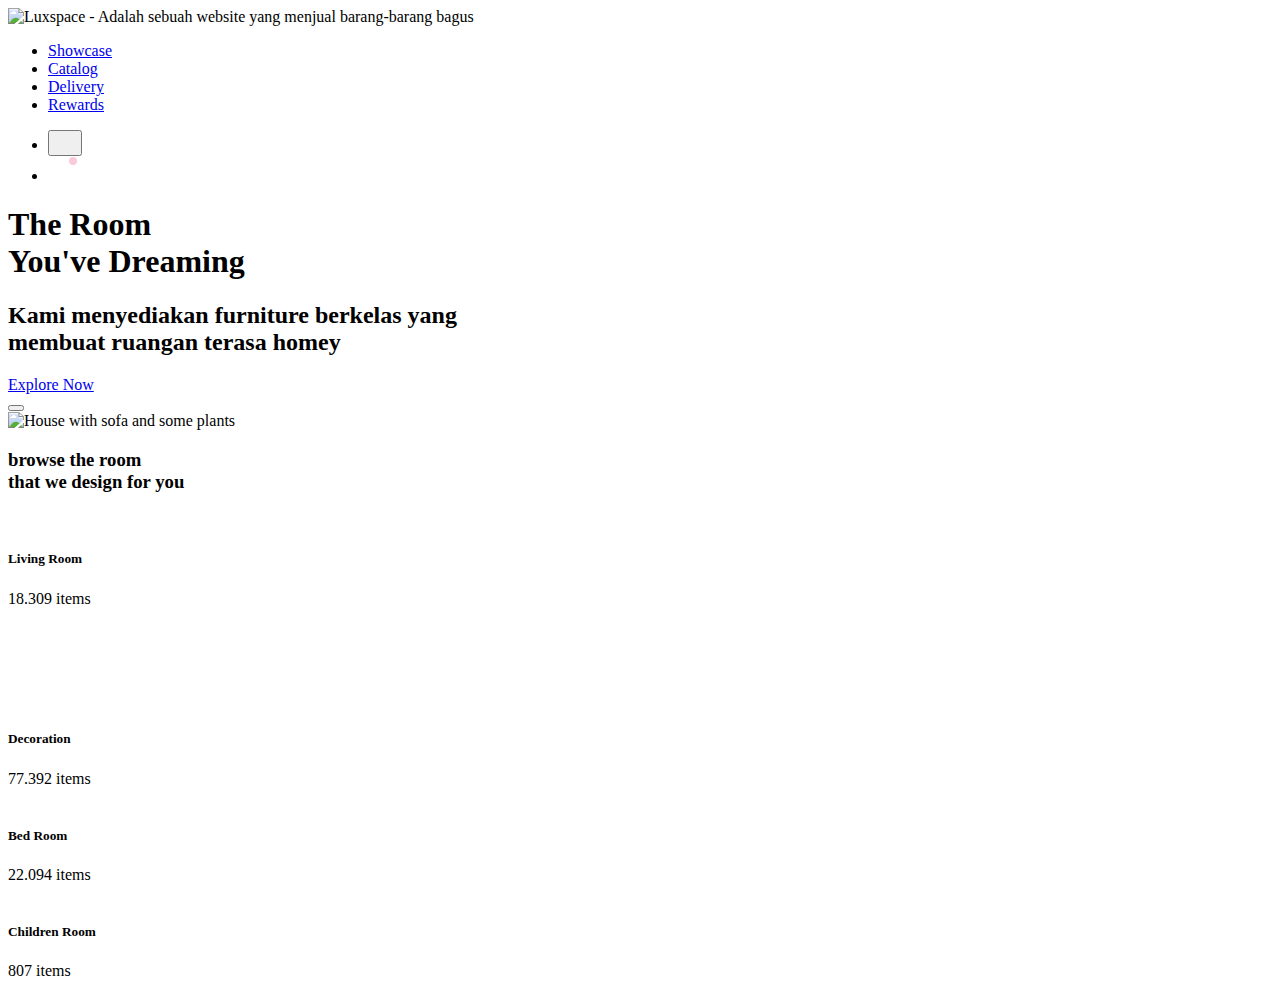
==== src/templates/index.html @ 5a35e0e6 "add : section browse the room" ====
<!DOCTYPE html>
<html class="no-js" lang="">

<head>
  <meta charset="utf-8" />
  <title>Your Very Handsome Website</title>
  <meta name="description" content="Menjual Furniture" />
  <meta name="viewport" content="width=device-width, initial-scale=1" />

  <meta property="og:title" content="Luxspace - Saingan IKEA" />
  <meta property="og:description" content="Menjual Furniture" />
  <meta property="og:url" content="https://luxspace.com" />
  <meta property="og:image" content="https://luxspace.com/images/content/preview-homepage.jpg" />

  <link rel="manifest" href="site.webmanifest" />
  <link rel="apple-touch-icon" href="images/favicon.ico" />
  <!-- Place favicon.ico in the root directory -->

  <link rel="stylesheet" href="./css/main.css" />
  <link rel="icon" href="images/favicon.ico" />

  <meta name="theme-color" content="#000" />
</head>

<body>
  <!-- Add your site or application content here -->
  <!-- Start: Header -->
  <header class="absolute w-full z-50 px-4">
    <div class="container mx-auto py-10">
      <div class="flex flex-stretch items-center">
        <div class="w-56 flex items-center">
          <img src="images/design/logo.svg" alt="Luxspace - Adalah sebuah website yang menjual barang-barang bagus">
        </div>
        <div class="w-full"></div>
        <!-- Start: menu hamburger wrapper -->
        <div class="w-auto">
          <ul id="menu"
            class="fixed bg-white inset-0 flex flex-col invisible items-center justify-center opacity-0 md:visible md:flex-row md:bg-transparent md:relative md:opacity-100">
            <li class="mx-3 py-6 md:py-0">
              <a href="#" class="text-black hover:text-white hover:underline">Showcase</a>
            </li>
            <li class="mx-3 py-6 md:py-0">
              <a href="#" class="text-black hover:text-white hover:underline">Catalog</a>
            </li>
            <li class="mx-3 py-6 md:py-0">
              <a href="#" class="text-black hover:text-white hover:underline">Delivery</a>
            </li>
            <li class="mx-3 py-6 md:py-0">
              <a href="#" class="text-black hover:text-white hover:underline">Rewards</a>
            </li>
          </ul>
        </div>
        <!-- End: menu hamburger wrapper -->

        <div class="w-auto">
          <ul class="flex items-center">
            <li class="ml-6 block md:hidden">
              <button id="menu-toggler"
                class="relative flex z-50 items-center justify-center w-8 h-8 text-black focus:outline-none">
                <svg class="fill-current" width="18" height="17" viewBox="0 0 18 17" fill="none"
                  xmlns="http://www.w3.org/2000/svg">
                  <path
                    d="M15.9773 0.461304H1.04219C0.466585 0.461304 0 0.790267 0 1.19609C0 1.60192 0.466668 1.93088 1.04219 1.93088H15.9773C16.5529 1.93088 17.0195 1.60192 17.0195 1.19609C17.0195 0.790208 16.5529 0.461304 15.9773 0.461304Z" />
                  <path
                    d="M15.9773 7.68802H1.04219C0.466585 7.68802 0 8.01698 0 8.42281C0 8.82864 0.466668 9.1576 1.04219 9.1576H15.9773C16.5529 9.1576 17.0195 8.82864 17.0195 8.42281C17.0195 8.01692 16.5529 7.68802 15.9773 7.68802Z" />
                  <path
                    d="M15.9773 14.9147H1.04219C0.466585 14.9147 0 15.2437 0 15.6495C0 16.0553 0.466668 16.3843 1.04219 16.3843H15.9773C16.5529 16.3843 17.0195 16.0553 17.0195 15.6495C17.0195 15.2436 16.5529 14.9147 15.9773 14.9147Z" />
                </svg>
              </button>
            </li>
            <li class="ml-6">
              <a href="cart.html" class="flex-items-center-justify-center w-8 h-8 text-black hover:text-white">
                <svg class="fill-current" width="29" height="25" viewBox="0 0 29 25" fill="none"
                  xmlns="http://www.w3.org/2000/svg">
                  <path
                    d="M10.8754 19.9824C9.61762 19.9824 8.59436 21.023 8.59436 22.3021C8.59436 23.5812 9.61762 24.6218 10.8754 24.6218C12.1331 24.6218 13.1564 23.5812 13.1564 22.3021C13.1563 21.023 12.1331 19.9824 10.8754 19.9824ZM10.8754 23.3265C10.3199 23.3265 9.86796 22.8669 9.86796 22.302C9.86796 21.7371 10.3199 21.2775 10.8754 21.2775C11.4308 21.2775 11.8828 21.7371 11.8828 22.302C11.8828 22.867 11.4308 23.3265 10.8754 23.3265Z" />
                  <path
                    d="M18.8764 19.9824C17.6186 19.9824 16.5953 21.023 16.5953 22.3021C16.5953 23.5812 17.6186 24.6218 18.8764 24.6218C20.1342 24.6218 21.1575 23.5812 21.1575 22.3021C21.1574 21.023 20.1341 19.9824 18.8764 19.9824ZM18.8764 23.3265C18.3209 23.3265 17.869 22.8669 17.869 22.302C17.869 21.7371 18.3209 21.2775 18.8764 21.2775C19.4319 21.2775 19.8838 21.7371 19.8838 22.302C19.8838 22.867 19.4319 23.3265 18.8764 23.3265Z" />
                  <path
                    d="M19.438 7.76947H10.3122C9.96051 7.76947 9.67542 8.0594 9.67542 8.41707C9.67542 8.77474 9.96056 9.06467 10.3122 9.06467H19.438C19.7897 9.06467 20.0748 8.77474 20.0748 8.41707C20.0748 8.05935 19.7897 7.76947 19.438 7.76947Z" />
                  <path
                    d="M18.9414 11.1324H10.8089C10.4572 11.1324 10.1721 11.4223 10.1721 11.78C10.1721 12.1377 10.4572 12.4276 10.8089 12.4276H18.9413C19.293 12.4276 19.5781 12.1377 19.5781 11.78C19.5781 11.4224 19.293 11.1324 18.9414 11.1324Z" />
                  <path
                    d="M25.6499 4.88404C25.407 4.58092 25.0472 4.40711 24.6626 4.40711H4.82655L4.42595 2.42947C4.34232 2.01694 4.06563 1.67055 3.68565 1.50276L0.890528 0.268963C0.567841 0.126419 0.192825 0.276999 0.0528584 0.60505C-0.0872597 0.933204 0.0608116 1.31463 0.383347 1.45696L3.17852 2.69081L6.2598 17.9014C6.38117 18.5004 6.90578 18.9352 7.50723 18.9352H22.7635C23.1152 18.9352 23.4003 18.6452 23.4003 18.2876C23.4003 17.9299 23.1152 17.64 22.7635 17.64H7.50728L7.13247 15.7897H22.8814C23.4828 15.7897 24.0075 15.3549 24.1288 14.7559L25.9101 5.96349C25.9876 5.58063 25.8928 5.1871 25.6499 4.88404ZM22.8814 14.4946H6.87012L5.08895 5.70226L24.6626 5.70231L22.8814 14.4946Z" />
                  <circle cx="25" cy="4.89023" r="4" fill="#F9CADA" class="cart-filled" />
                </svg>

              </a>
            </li>
          </ul>
        </div>
      </div>
    </div>
  </header>
  <!-- End: Header -->

  <!-- Start: Section Hero -->
  <section class="flex items-center hero">
    <!-- Start: Section Hero | Left Side -->
    <div
      class="w-full absolute z-20 inset-0 md:relative md:w-1/2 text-center flex flex-col justify-center hero-caption">
      <h1 class="text-3xl md:text-5xl leading-tight font-semibold">
        The Room <br class="" /> You've Dreaming
      </h1>
      <h2 class="px-8 text-base md:px-0 md:text-lg my-6 tracking-wide">
        Kami menyediakan furniture berkelas yang <br class="hidden lg:block" /> membuat ruangan terasa homey
      </h2>
      <div>
        <a href="#browse-the-room"
          class="bg-pink-400 text-black hover:bg-black hover:text-pink-400 rounded-full px-8 py-3 mt-4 inline-block flex-none transition duration-200">
          Explore Now
        </a>
      </div>
    </div>
    <!-- End: Section Hero | Left Side -->
    <!-- Start: Section Hero | Right Side -->
    <div class="w-full inset-0 md:relative md:w-1/2">
      <div class="relative hero-image">
        <div class="overlay inset-0 bg-black opacity-30 z-10">

        </div>
        <div class="overlay right-0 bottom-0 md:inset-0">
          <button class="video hero-cta focus:outline-none z-30 modal-trigger" data-content='<div class="w-screen pb-56 md:w-88 relative z-50">
              <div class="absolute w-full h-full">
                <iframe width="100%" height="100%" src="https://www.youtube.com/embed/UudV1VdFtuQ"
                  title="YouTube video player" frameborder="0"
                  allow="accelerometer; autoplay; clipboard-write; encrypted-media; gyroscope; picture-in-picture"
                  allowfullscreen></iframe>
              </div>
            </div>'>
          </button>
        </div>
        <img class="absolute inset-0 md:relative w-full h-full object-cover object-center"
          src="images/content/image-hero.jpg" alt="House with sofa and some plants">
      </div>
    </div>
    <!-- End: Section Hero | Right Side -->
  </section>
  <!-- End: Section Hero -->

  <!-- Start: Browse The Room -->
  <section class="flex bg-gray-100 py-16 px-4" id="browse-the-room">
    <div class="container mx-auto">
      <div class="flex flex-start mb-4">
        <h3 class="text-2xl capitalize font-semibold">
          browse the room <br class="" />that we design for you
        </h3>
      </div>
      <div class="grid grid-rows-2 grid-cols-9 gap-4">
        <!-- Start: item browse the room 1 -->
        <div class="relative col-span-9 row-span-1 md:col-span-4 card" style="height: 180px;">
          <div class="card-shadow rounded-xl">
            <img src="./images/content/image-catalog-1.jpg" alt=""
              class="w-full h-full object-cover overlay overflow-hidden rounded-xl">
          </div>
          <div class="overlay left-0 top-0 bottom-0 flex justify-center flex-col pl-48 md:pl-72">
            <h5 class="text-lg font-semibold">Living Room</h5>
            <span class="">18.309 items</span>
          </div>
          <a href="details.html" class="stretched-link">
            <!-- fake children -->
          </a>
        </div>
        <!-- End: item browse the room 1 -->

        <!-- Start: item browse the room 2 -->
        <div class="relative col-span-9 row-span-1 md:col-span-2 md:row-span-2 card">
          <div class="card-shadow rounded-xl">
            <img src="./images/content/image-catalog-4.jpg" alt=""
              class="w-full h-full object-cover overlay overflow-hidden rounded-xl">
          </div>
          <div
            class="overlay inset-0 md:bottom-auto flex justify-center md:items-center flex-col pl-48 md:pl-0 pt-0 md:pt-12">
            <h5 class="text-lg font-semibold">Decoration</h5>
            <span class="">77.392 items</span>
          </div>
          <a href="details.html" class="stretched-link">
            <!-- fake children -->
          </a>
        </div>
        <!-- End: item browse the room 2 -->

        <!-- Start: item browse the room 3 -->
        <div class="relative col-span-9 row-span-1 md:col-span-3 md:row-span-2 card">
          <div class="card-shadow rounded-xl">
            <img src="./images/content/image-catalog-3.jpg" alt=""
              class="w-full h-full object-cover overlay overflow-hidden rounded-xl">
          </div>
          <div
            class="overlay inset-0 md:bottom-auto flex justify-center md:items-center flex-col pl-48 md:pl-0 pt-0 md:pt-12">
            <h5 class="text-lg font-semibold">Bed Room</h5>
            <span class="">22.094 items</span>
          </div>
          <a href="details.html" class="stretched-link">
            <!-- fake children -->
          </a>
        </div>
        <!-- End: item browse the room 3 -->

        <!-- Start: item browse the room 4 -->
        <div class="relative col-span-9 row-span-1 md:col-span-4 card">
          <div class="card-shadow rounded-xl">
            <img src="./images/content/image-catalog-2.jpg" alt=""
              class="w-full h-full object-cover overlay overflow-hidden rounded-xl">
          </div>
          <div class="overlay left-0 top-0 bottom-0 flex justify-center flex-col pl-48 md:pl-72">
            <h5 class="text-lg font-semibold">Children Room</h5>
            <span class="">807 items</span>
          </div>
          <a href="details.html" class="stretched-link">
            <!-- fake children -->
          </a>
        </div>
        <!-- End: item browse the room 4 -->
      </div>
    </div>
  </section>
  <!-- End: Browse The Room -->

  <!-- Google Analytics: change UA-XXXXX-Y to be your site's ID. -->
  <script>
    window.ga = function () {
      ga.q.push(arguments);
    };
    ga.q = [];
    ga.l = +new Date();
    ga("create", "UA-XXXXX-Y", "auto");
    ga("set", "anonymizeIp", true);
    ga("set", "transport", "beacon");
    ga("send", "pageview");
  </script>
  <script src="https://www.google-analytics.com/analytics.js" async></script>
</body>

</html>
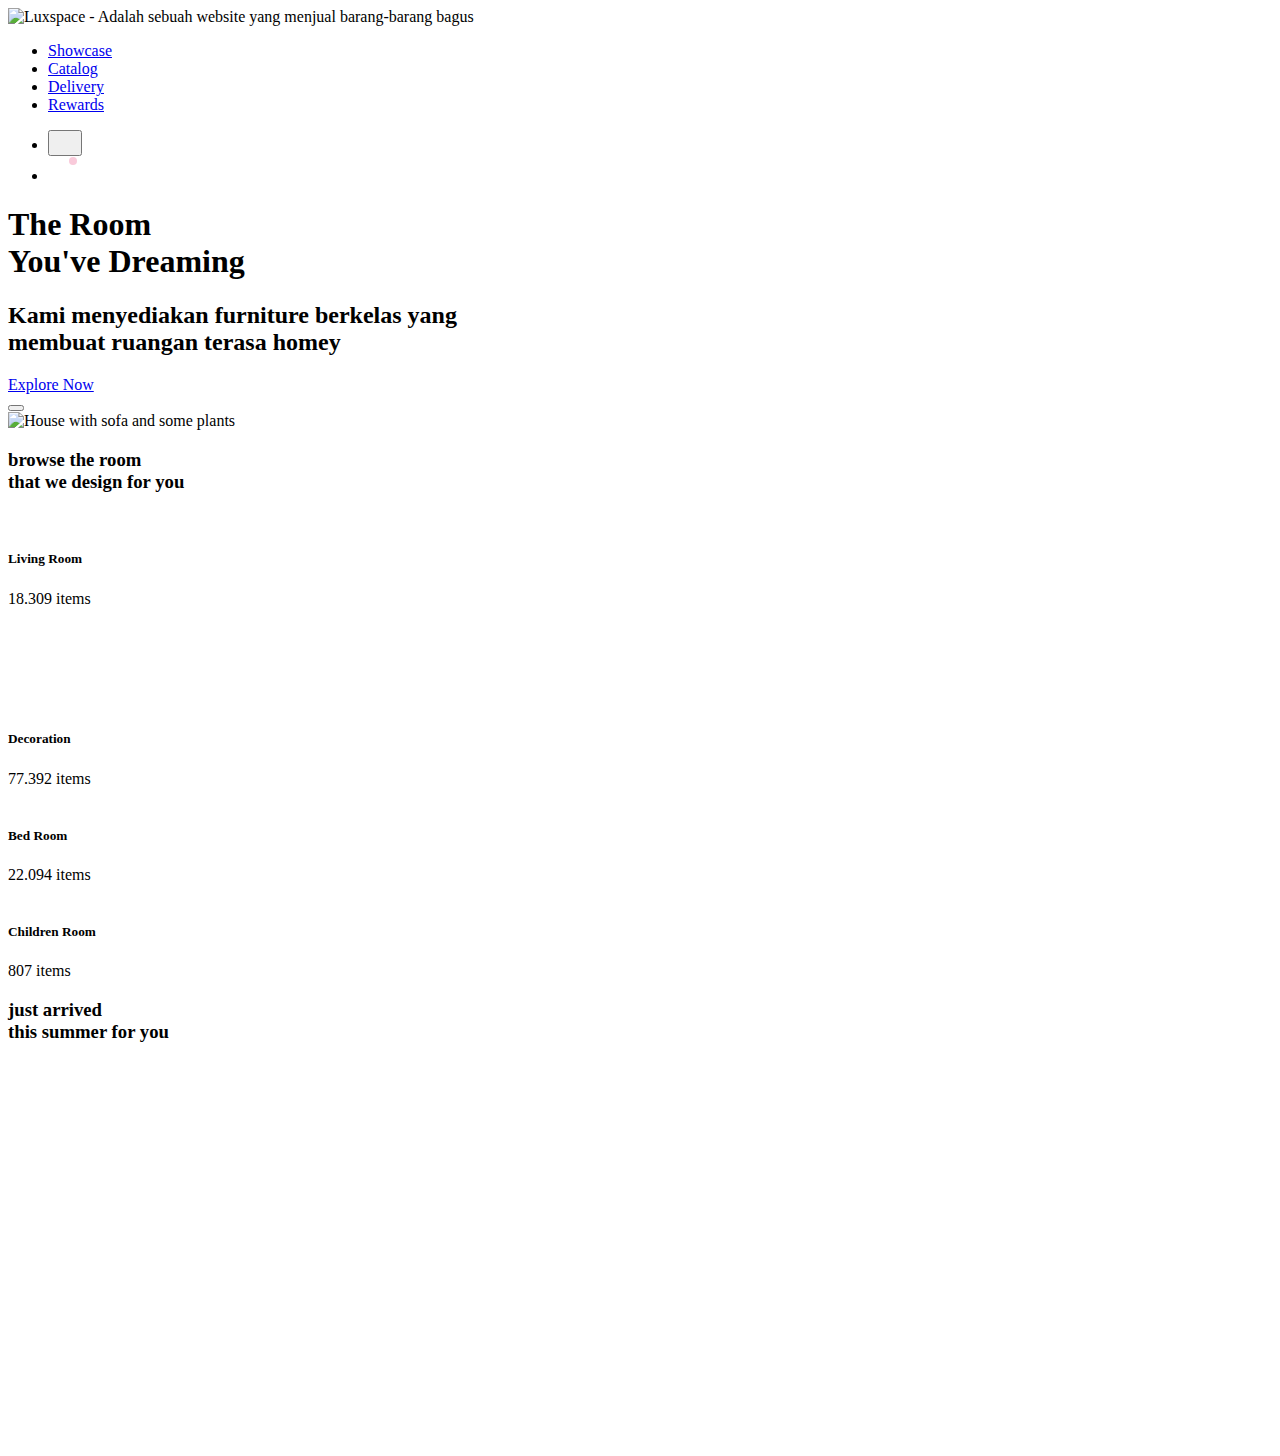
==== commit 87627ac3: "add : init just arrived section" ====
--- a/src/templates/index.html
+++ b/src/templates/index.html
@@ -217,6 +217,30 @@
   </section>
   <!-- End: Browse The Room -->
 
+  <!-- Start: Just Arrived -->
+  <section class="flex flex-col py-16">
+    <div class="container mx-auto mb-4">
+      <div class="flex justify-center text-center mb-4">
+        <h3 class="text-2xl capitalize font-semibold">
+          just arrived <br />
+          this summer for you
+        </h3>
+      </div>
+    </div>
+    <div class="overvlow-x-hidden px-4" id="carousel">
+      <div class="container mx-auto"></div>
+      <div class="flex -mx-4 flex-row relative">
+        <div class="px-4 relative card">
+          <div class="rounded-xl overflow-hidden card-shadow" style="width: 297px; height: 386px">
+            <img src="" alt="">
+          </div>
+        </div>
+      </div>
+    </div>
+  </section>
+  <!-- End: Just Arrived -->
+  <div class="min-h-screen"></div>
+
   <!-- Google Analytics: change UA-XXXXX-Y to be your site's ID. -->
   <script>
     window.ga = function () {
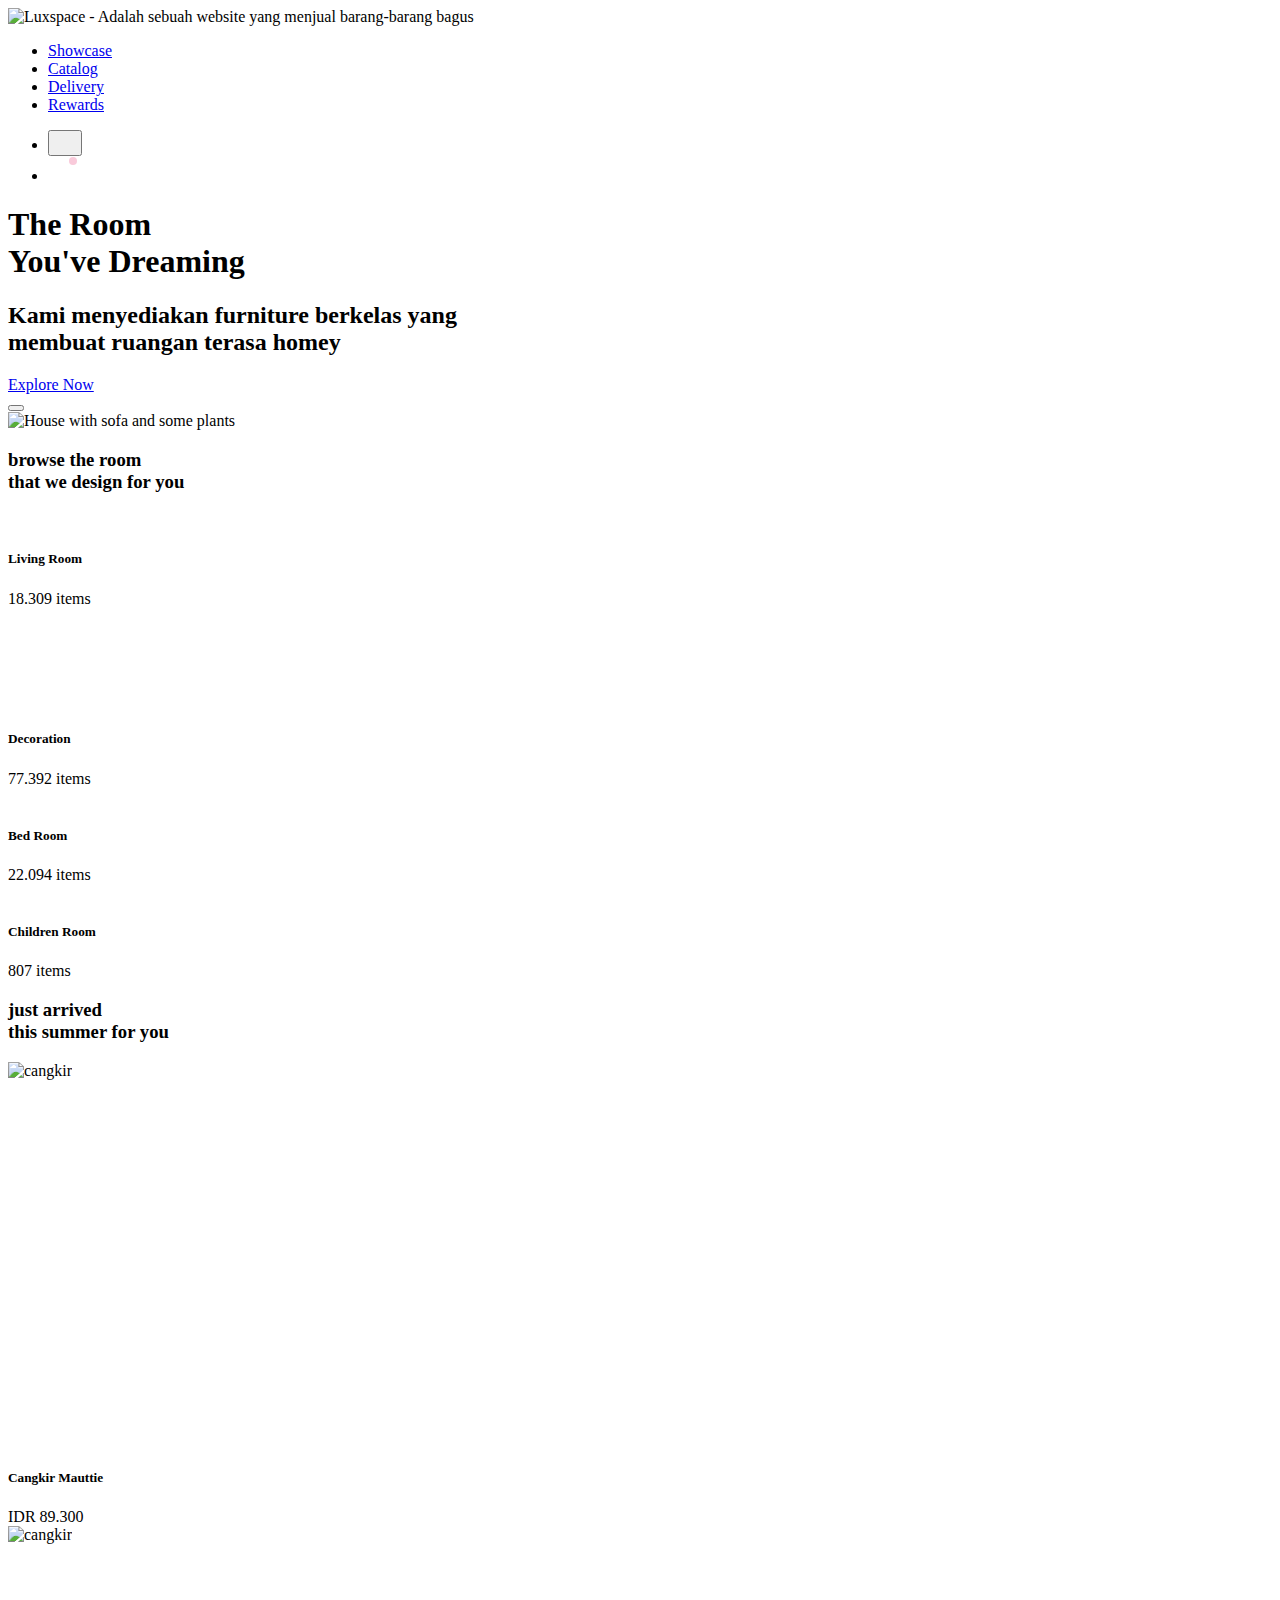
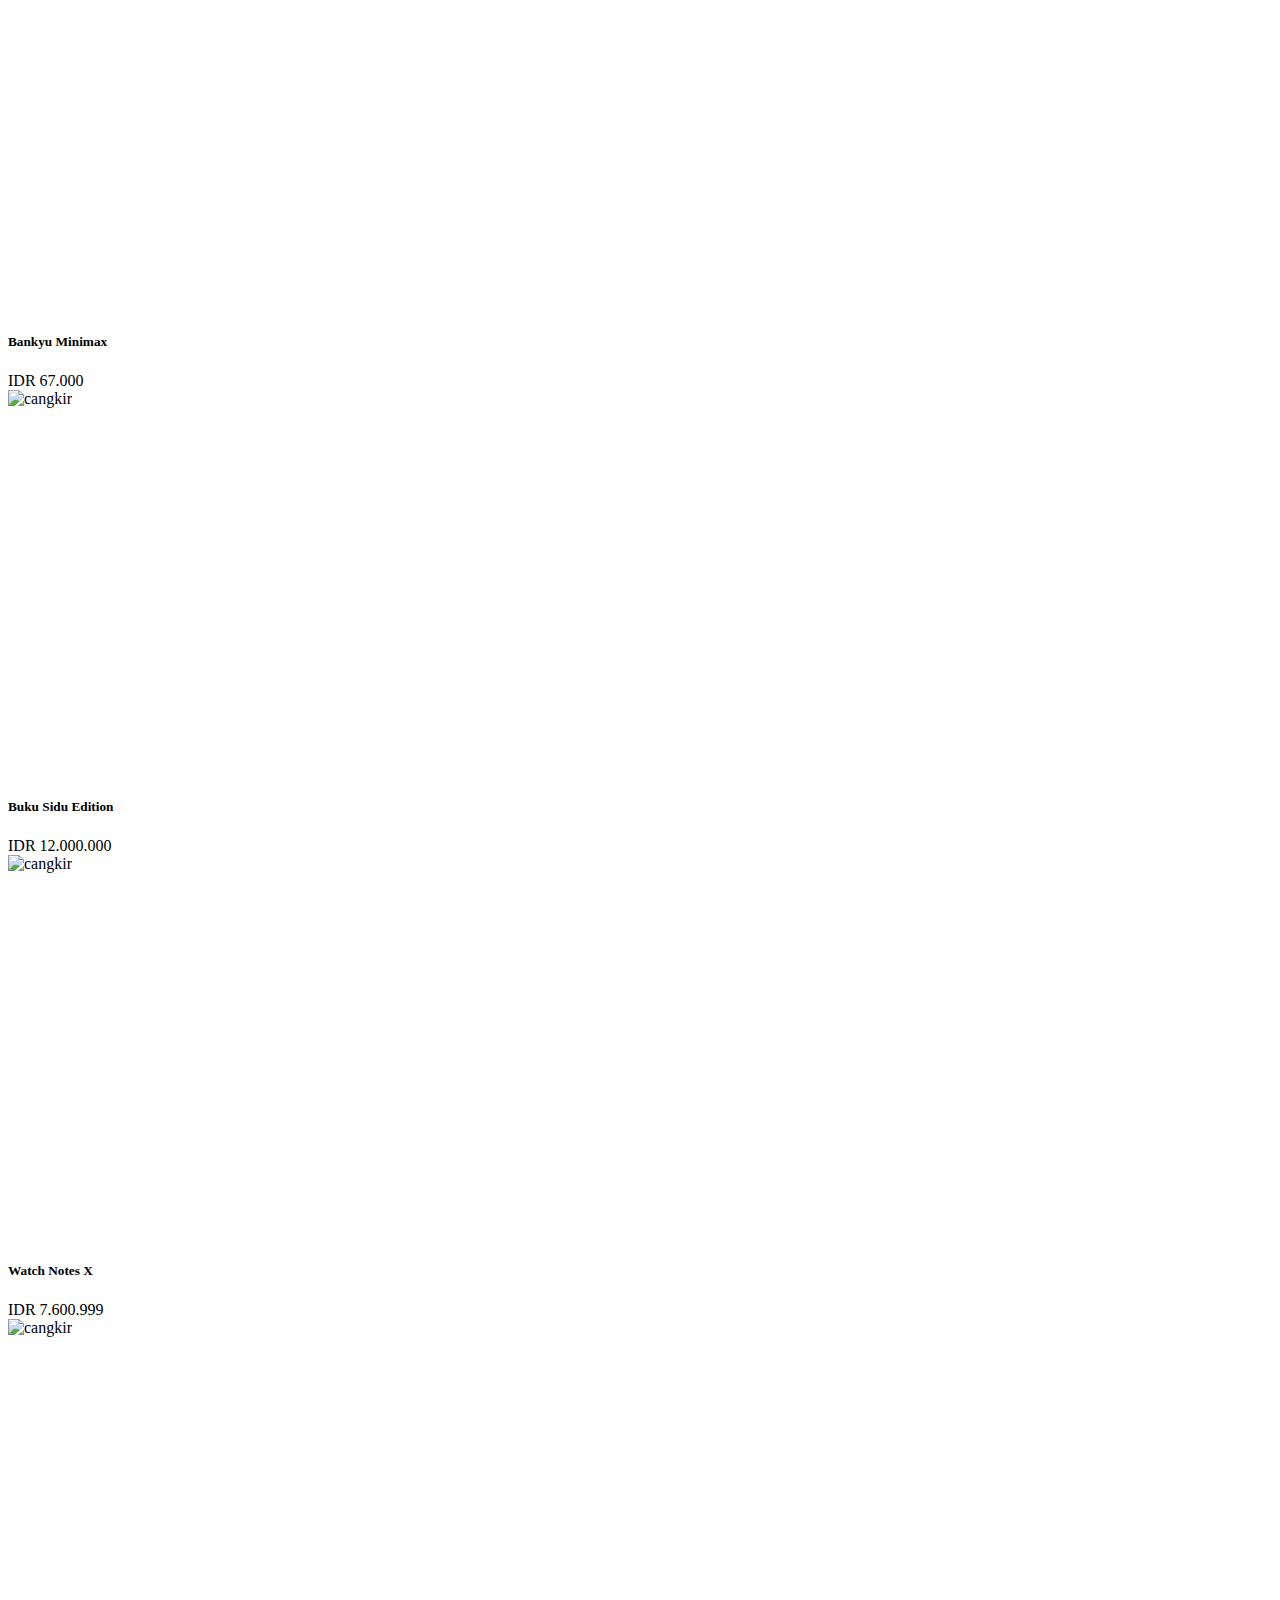
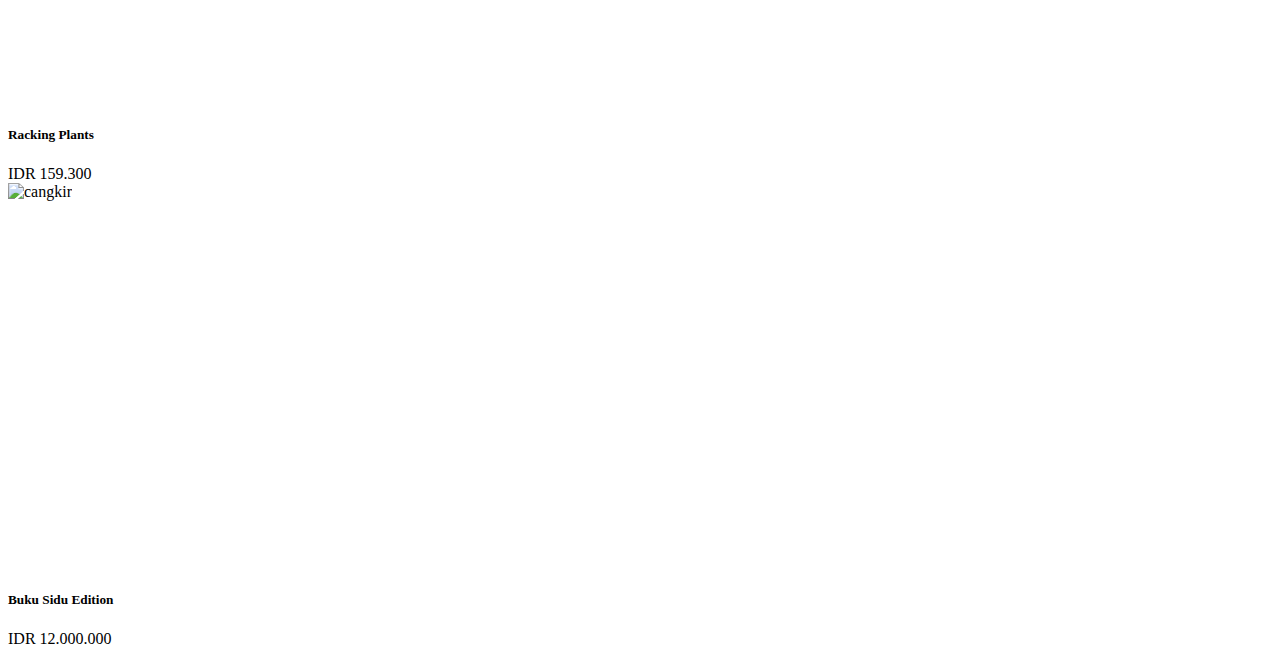
==== commit 889d0003: "add : just arrived section" ====
--- a/src/templates/index.html
+++ b/src/templates/index.html
@@ -227,14 +227,87 @@
         </h3>
       </div>
     </div>
-    <div class="overvlow-x-hidden px-4" id="carousel">
+    <div class="overflow-x-hidden px-4" id="carousel">
       <div class="container mx-auto"></div>
       <div class="flex -mx-4 flex-row relative">
-        <div class="px-4 relative card">
-          <div class="rounded-xl overflow-hidden card-shadow" style="width: 297px; height: 386px">
-            <img src="" alt="">
-          </div>
-        </div>
+        <!-- Start: item carousel 1 -->
+        <div class="px-4 relative card">
+          <div class="rounded-xl overflow-hidden card-shadow" style="width: 297px; height: 386px">
+            <img src="./images/content/img-carousel-1.jpg" alt="cangkir"
+              class="w-full h-full object-cover object-center">
+          </div>
+          <h5 class="text-lg font-semibold mt-4">Cangkir Mauttie</h5>
+          <span class="">IDR 89.300</span>
+          <a href="details.html" class="stretched-link">
+            <!-- fake children -->
+          </a>
+        </div>
+        <!-- End: item carousel 1 -->
+        <!-- Start: item carousel 2 -->
+        <div class="px-4 relative card">
+          <div class="rounded-xl overflow-hidden card-shadow" style="width: 297px; height: 386px">
+            <img src="./images/content/img-carousel-2.jpg" alt="cangkir"
+              class="w-full h-full object-cover object-center">
+          </div>
+          <h5 class="text-lg font-semibold mt-4">Bankyu Minimax</h5>
+          <span class="">IDR 67.000</span>
+          <a href="details.html" class="stretched-link">
+            <!-- fake children -->
+          </a>
+        </div>
+        <!-- End: item carousel 2 -->
+        <!-- Start: item carousel 3 -->
+        <div class="px-4 relative card">
+          <div class="rounded-xl overflow-hidden card-shadow" style="width: 297px; height: 386px">
+            <img src="./images/content/img-carousel-3.jpg" alt="cangkir"
+              class="w-full h-full object-cover object-center">
+          </div>
+          <h5 class="text-lg font-semibold mt-4">Buku Sidu Edition</h5>
+          <span class="">IDR 12.000.000</span>
+          <a href="details.html" class="stretched-link">
+            <!-- fake children -->
+          </a>
+        </div>
+        <!-- End: item carousel 3 -->
+        <!-- Start: item carousel 4 -->
+        <div class="px-4 relative card">
+          <div class="rounded-xl overflow-hidden card-shadow" style="width: 297px; height: 386px">
+            <img src="./images/content/img-carousel-4.jpg" alt="cangkir"
+              class="w-full h-full object-cover object-center">
+          </div>
+          <h5 class="text-lg font-semibold mt-4">Watch Notes X</h5>
+          <span class="">IDR 7.600.999</span>
+          <a href="details.html" class="stretched-link">
+            <!-- fake children -->
+          </a>
+        </div>
+        <!-- End: item carousel 4 -->
+        <!-- Start: item carousel 5 -->
+        <div class="px-4 relative card">
+          <div class="rounded-xl overflow-hidden card-shadow" style="width: 297px; height: 386px">
+            <img src="./images/content/img-carousel-5.jpg" alt="cangkir"
+              class="w-full h-full object-cover object-center">
+          </div>
+          <h5 class="text-lg font-semibold mt-4">Racking Plants</h5>
+          <span class="">IDR 159.300</span>
+          <a href="details.html" class="stretched-link">
+            <!-- fake children -->
+          </a>
+        </div>
+        <!-- End: item carousel 5 -->
+        <!-- Start: item carousel 3 -->
+        <div class="px-4 relative card">
+          <div class="rounded-xl overflow-hidden card-shadow" style="width: 297px; height: 386px">
+            <img src="./images/content/img-carousel-3.jpg" alt="cangkir"
+              class="w-full h-full object-cover object-center">
+          </div>
+          <h5 class="text-lg font-semibold mt-4">Buku Sidu Edition</h5>
+          <span class="">IDR 12.000.000</span>
+          <a href="details.html" class="stretched-link">
+            <!-- fake children -->
+          </a>
+        </div>
+        <!-- End: item carousel 3 -->
       </div>
     </div>
   </section>
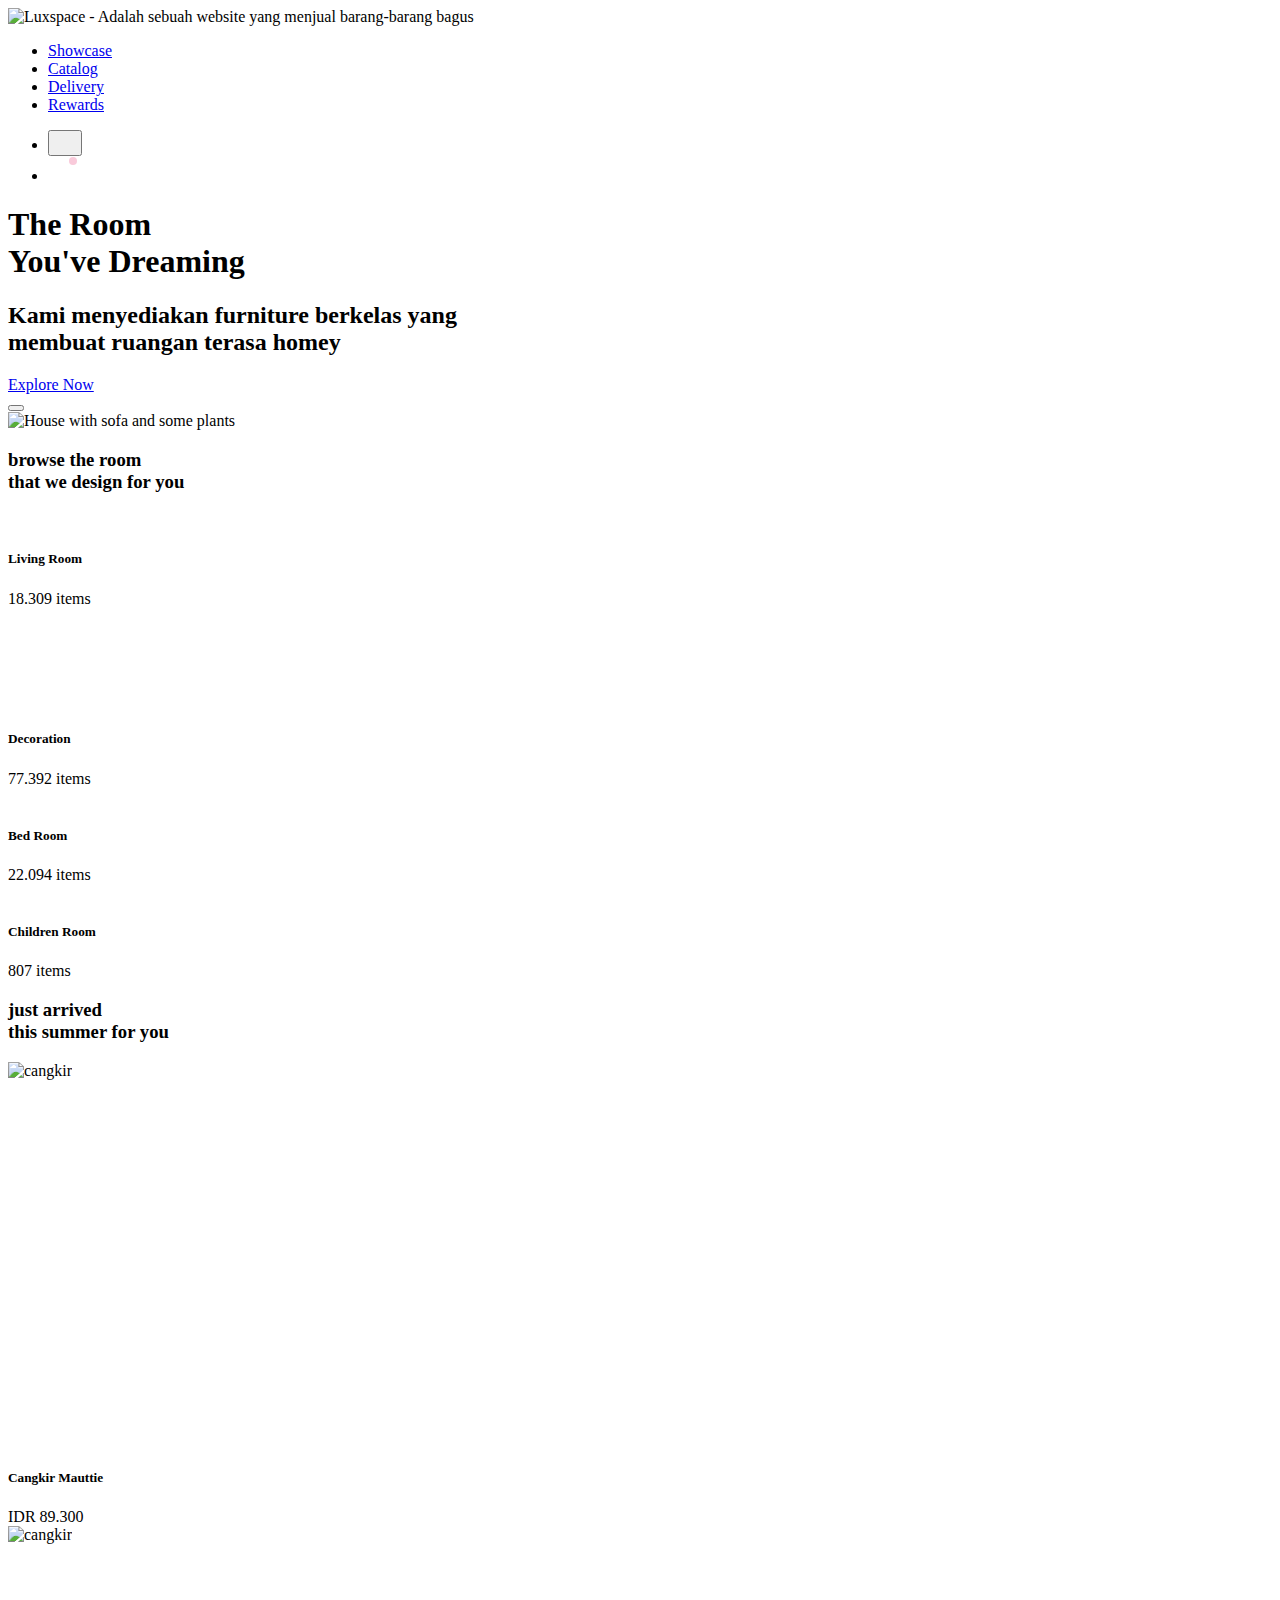
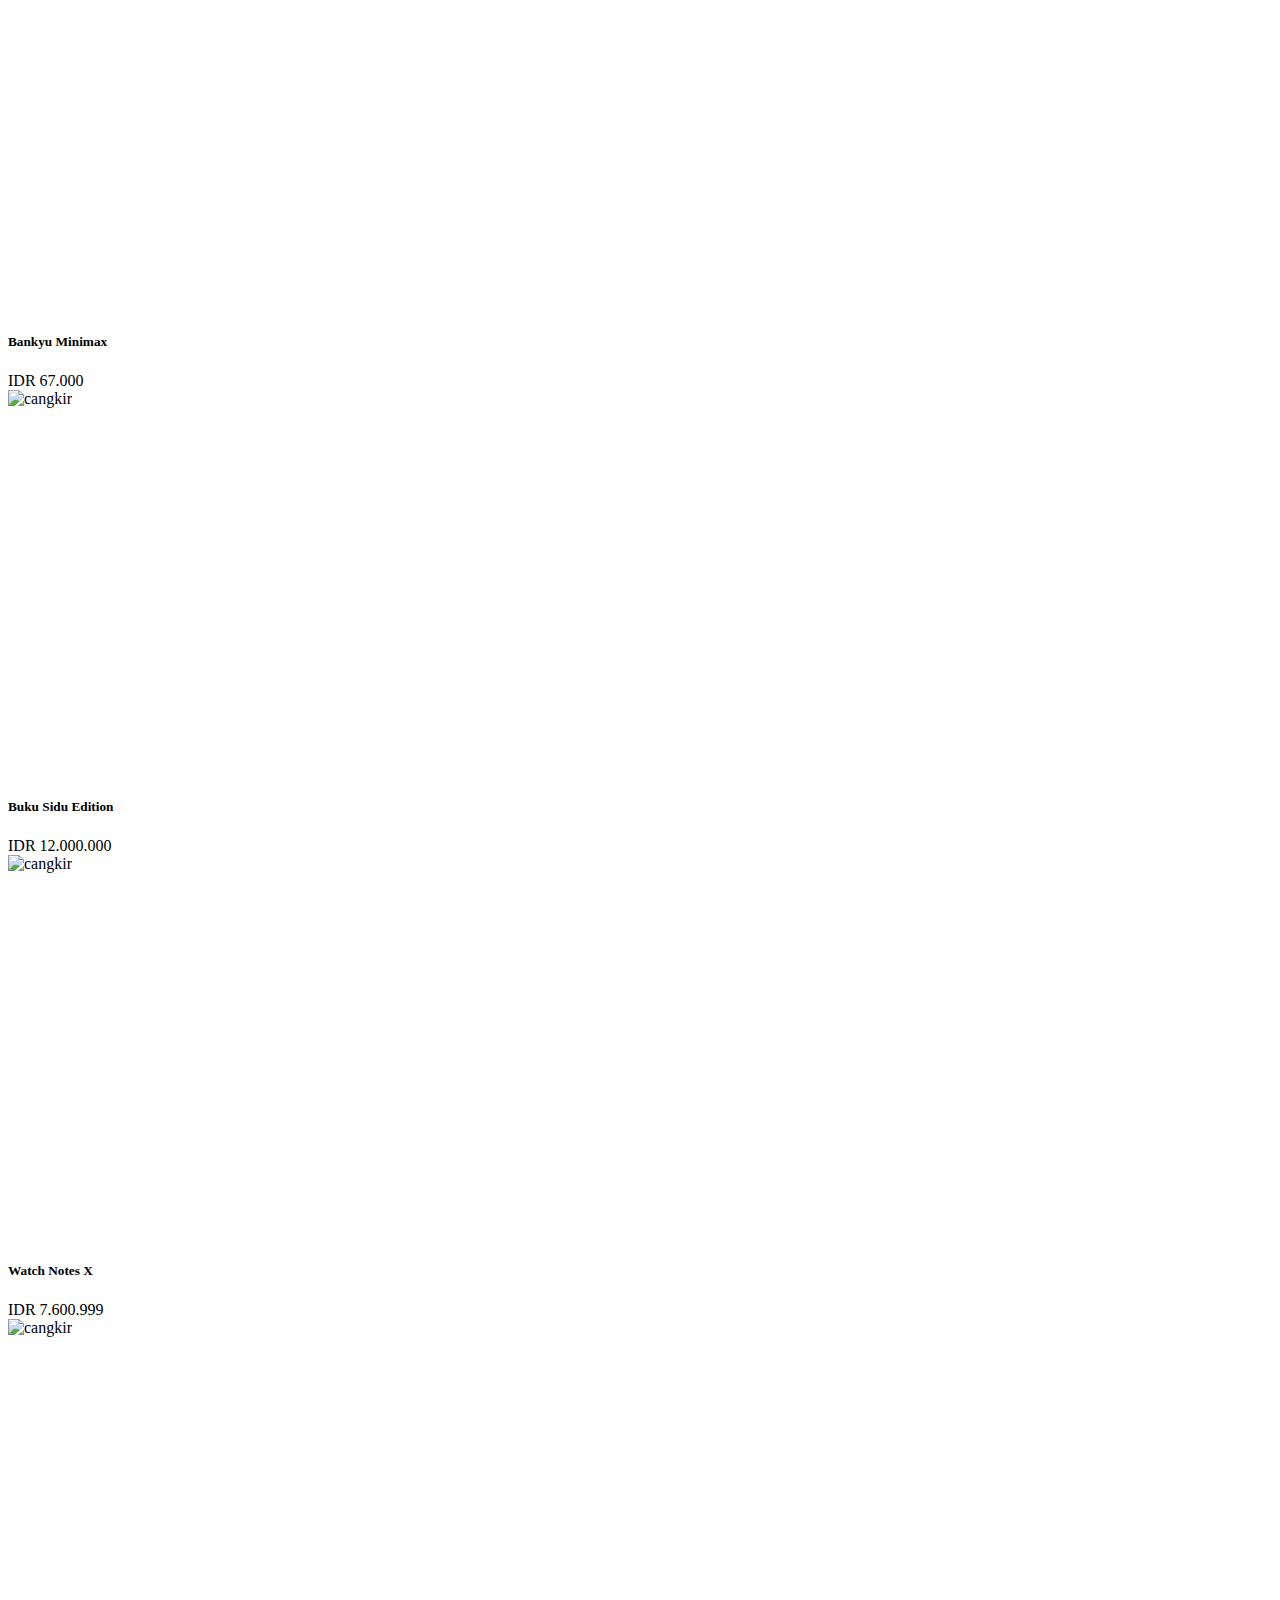
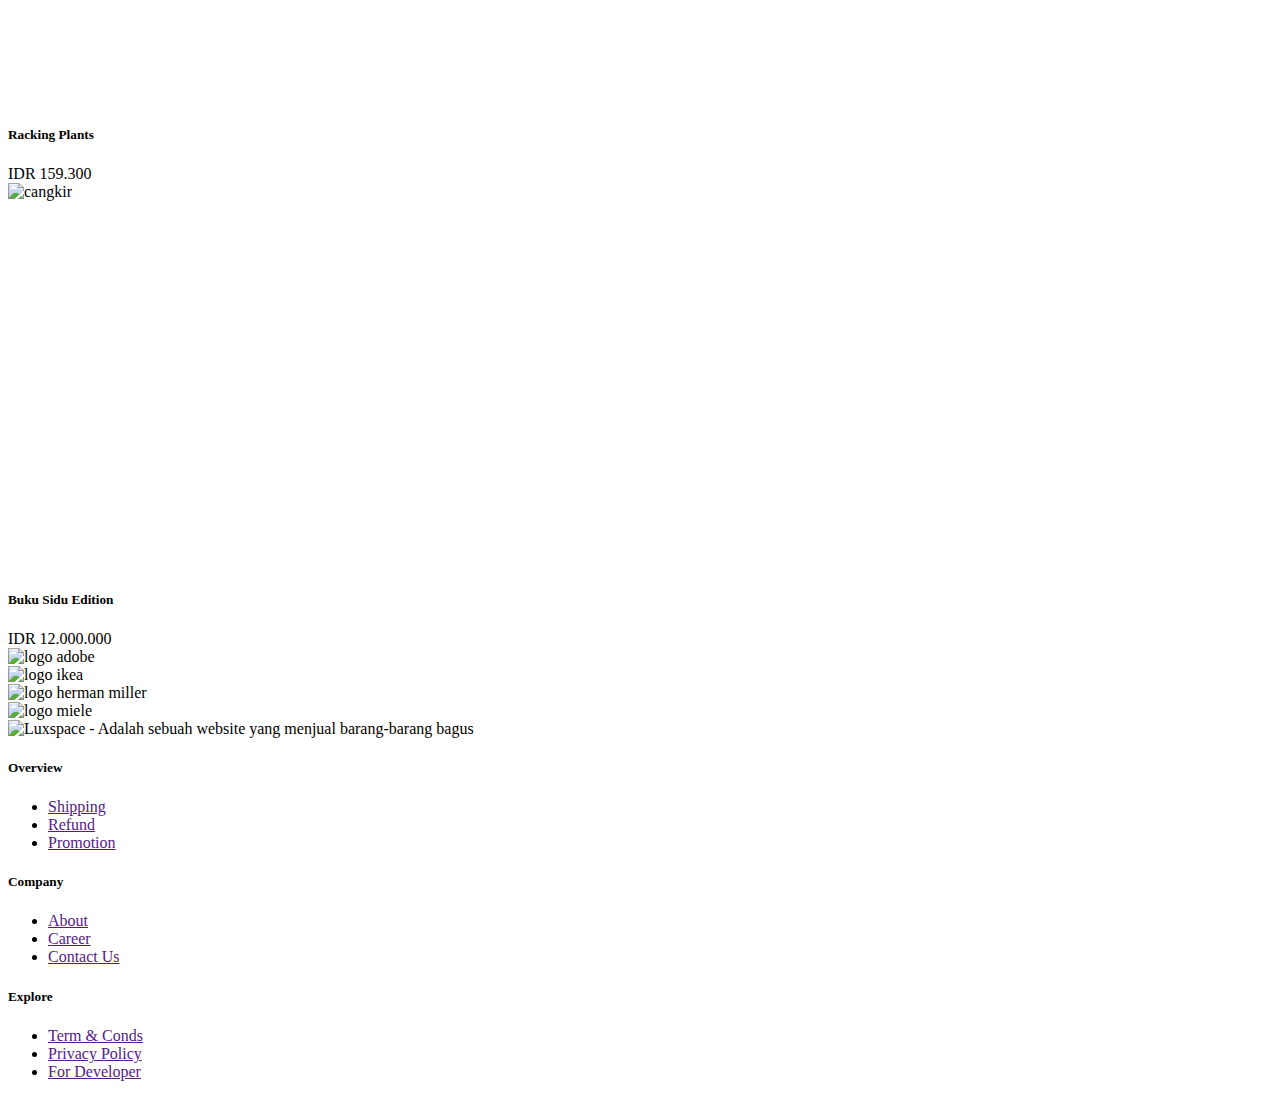
==== commit c693cdb6: "add : init footer section" ====
--- a/src/templates/index.html
+++ b/src/templates/index.html
@@ -29,7 +29,7 @@
     <div class="container mx-auto py-10">
       <div class="flex flex-stretch items-center">
         <div class="w-56 flex items-center">
-          <img src="images/design/logo.svg" alt="Luxspace - Adalah sebuah website yang menjual barang-barang bagus">
+          <img src="images/design/logo.svg" alt="Luxspace - Adalah sebuah website yang menjual barang-barang bagus" />
         </div>
         <div class="w-full"></div>
         <!-- Start: menu hamburger wrapper -->
@@ -238,7 +238,7 @@
           </div>
           <h5 class="text-lg font-semibold mt-4">Cangkir Mauttie</h5>
           <span class="">IDR 89.300</span>
-          <a href="details.html" class="stretched-link">
+          <a href="#" class="stretched-link">
             <!-- fake children -->
           </a>
         </div>
@@ -312,7 +312,93 @@
     </div>
   </section>
   <!-- End: Just Arrived -->
-  <div class="min-h-screen"></div>
+
+  <!-- Start: Clients -->
+  <section class="container mx-auto py-8">
+    <div class="flex justify-center flex-wrap">
+      <div class="w-full flex-auto md:w-auto md:flex-initial px-4 md:px-6 my-4 md:my-0">
+        <img src="./images/content/logo-adobe.png" alt="logo adobe" class="mx-auto" />
+      </div>
+      <div class="w-full flex-auto md:w-auto md:flex-initial px-4 md:px-6 my-4 md:my-0">
+        <img src="./images/content/logo-ikea.png" alt="logo ikea" class="mx-auto" />
+      </div>
+      <div class="w-full flex-auto md:w-auto md:flex-initial px-4 md:px-6 my-4 md:my-0">
+        <img src="./images/content/logo-herman-miller.png" alt="logo herman miller" class="mx-auto" />
+      </div>
+      <div class="w-full flex-auto md:w-auto md:flex-initial px-4 md:px-6 my-4 md:my-0">
+        <img src="./images/content/logo-miele.png" alt="logo miele" class="mx-auto" />
+      </div>
+    </div>
+  </section>
+  <!-- End: Clients -->
+
+  <!-- Start: Footer -->
+  <section class="">
+    <div class="border-t border-b border-gray-200 py-12 mt-16 px-4">
+      <div class="flex justify-center mb-8">
+        <img src="images/design/logo.svg" alt="Luxspace - Adalah sebuah website yang menjual barang-barang bagus" />
+      </div>
+      <aside class="container mx-auto">
+        <div class="flex flex-wrap space-x-4 justify-center">
+          <!-- Start: Item aside menu 1-->
+          <div class="w-full md:w-2/12 mb-4 md:mb-0 accordion">
+            <h5 class="text-lg font-semibold mb-2 relative">
+              Overview
+            </h5>
+            <ul class="h-0 invisible md:h-auto md:visible overflow-hidden">
+              <li>
+                <a href="" class="hover:underline py-1 block">Shipping</a>
+              </li>
+              <li>
+                <a href="" class="hover:underline py-1 block">Refund</a>
+              </li>
+              <li>
+                <a href="" class="hover:underline py-1 block">Promotion</a>
+              </li>
+            </ul>
+          </div>
+          <!-- End: Item aside menu 1-->
+          <!-- Start: Item aside menu 2-->
+          <div class="w-full md:w-2/12 mb-4 md:mb-0 accordion">
+            <h5 class="text-lg font-semibold mb-2 relative">
+              Company
+            </h5>
+            <ul class="h-0 invisible md:h-auto md:visible overflow-hidden">
+              <li>
+                <a href="" class="hover:underline py-1 block">About</a>
+              </li>
+              <li>
+                <a href="" class="hover:underline py-1 block">Career</a>
+              </li>
+              <li>
+                <a href="" class="hover:underline py-1 block">Contact Us</a>
+              </li>
+            </ul>
+          </div>
+          <!-- End: Item aside menu 2-->
+          <!-- Start: Item aside menu 3-->
+          <div class="w-full md:w-2/12 mb-4 md:mb-0 accordion">
+            <h5 class="text-lg font-semibold mb-2 relative">
+              Explore
+            </h5>
+            <ul class="h-0 invisible md:h-auto md:visible overflow-hidden">
+              <li>
+                <a href="" class="hover:underline py-1 block">Term & Conds</a>
+              </li>
+              <li>
+                <a href="" class="hover:underline py-1 block">Privacy Policy</a>
+              </li>
+              <li>
+                <a href="" class="hover:underline py-1 block">For Developer</a>
+              </li>
+            </ul>
+          </div>
+          <!-- End: Item aside menu 3-->
+        </div>
+      </aside>
+    </div>
+  </section>
+  <!-- End: Footer -->
 
   <!-- Google Analytics: change UA-XXXXX-Y to be your site's ID. -->
   <script>
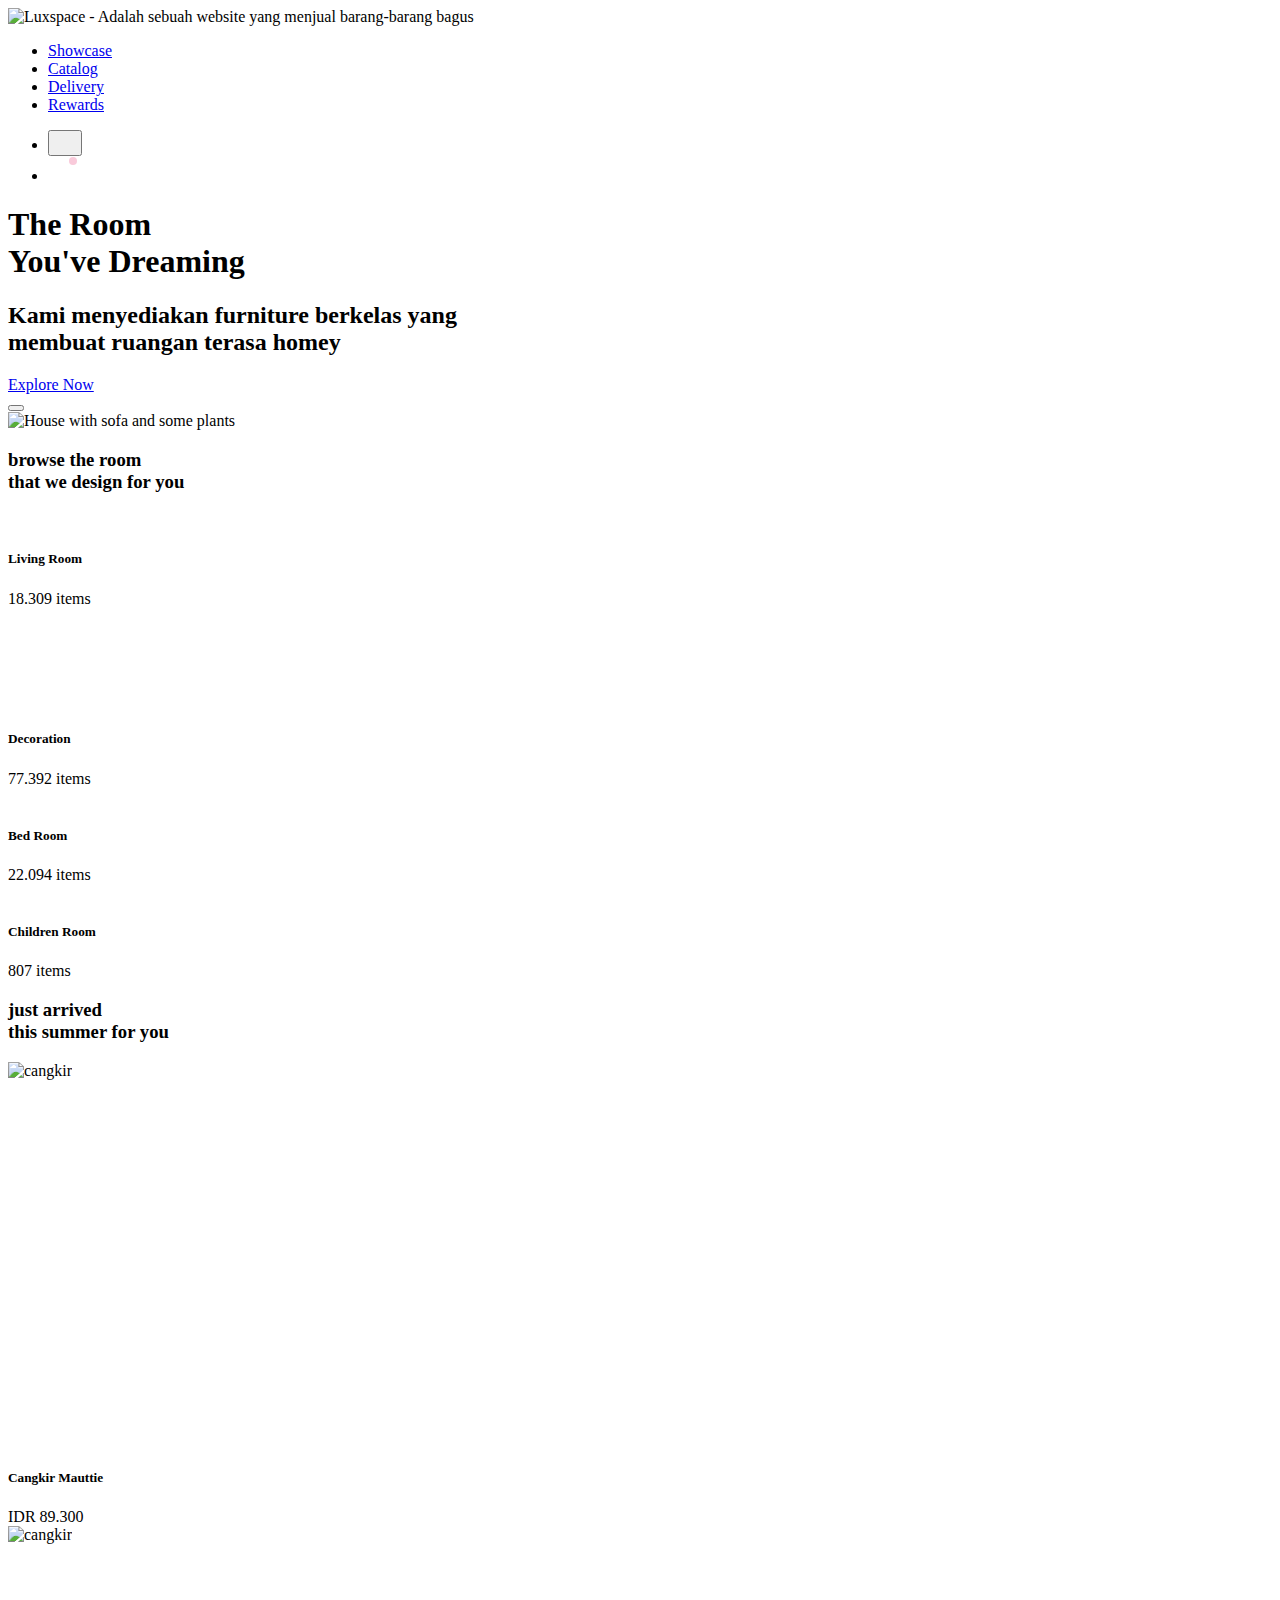
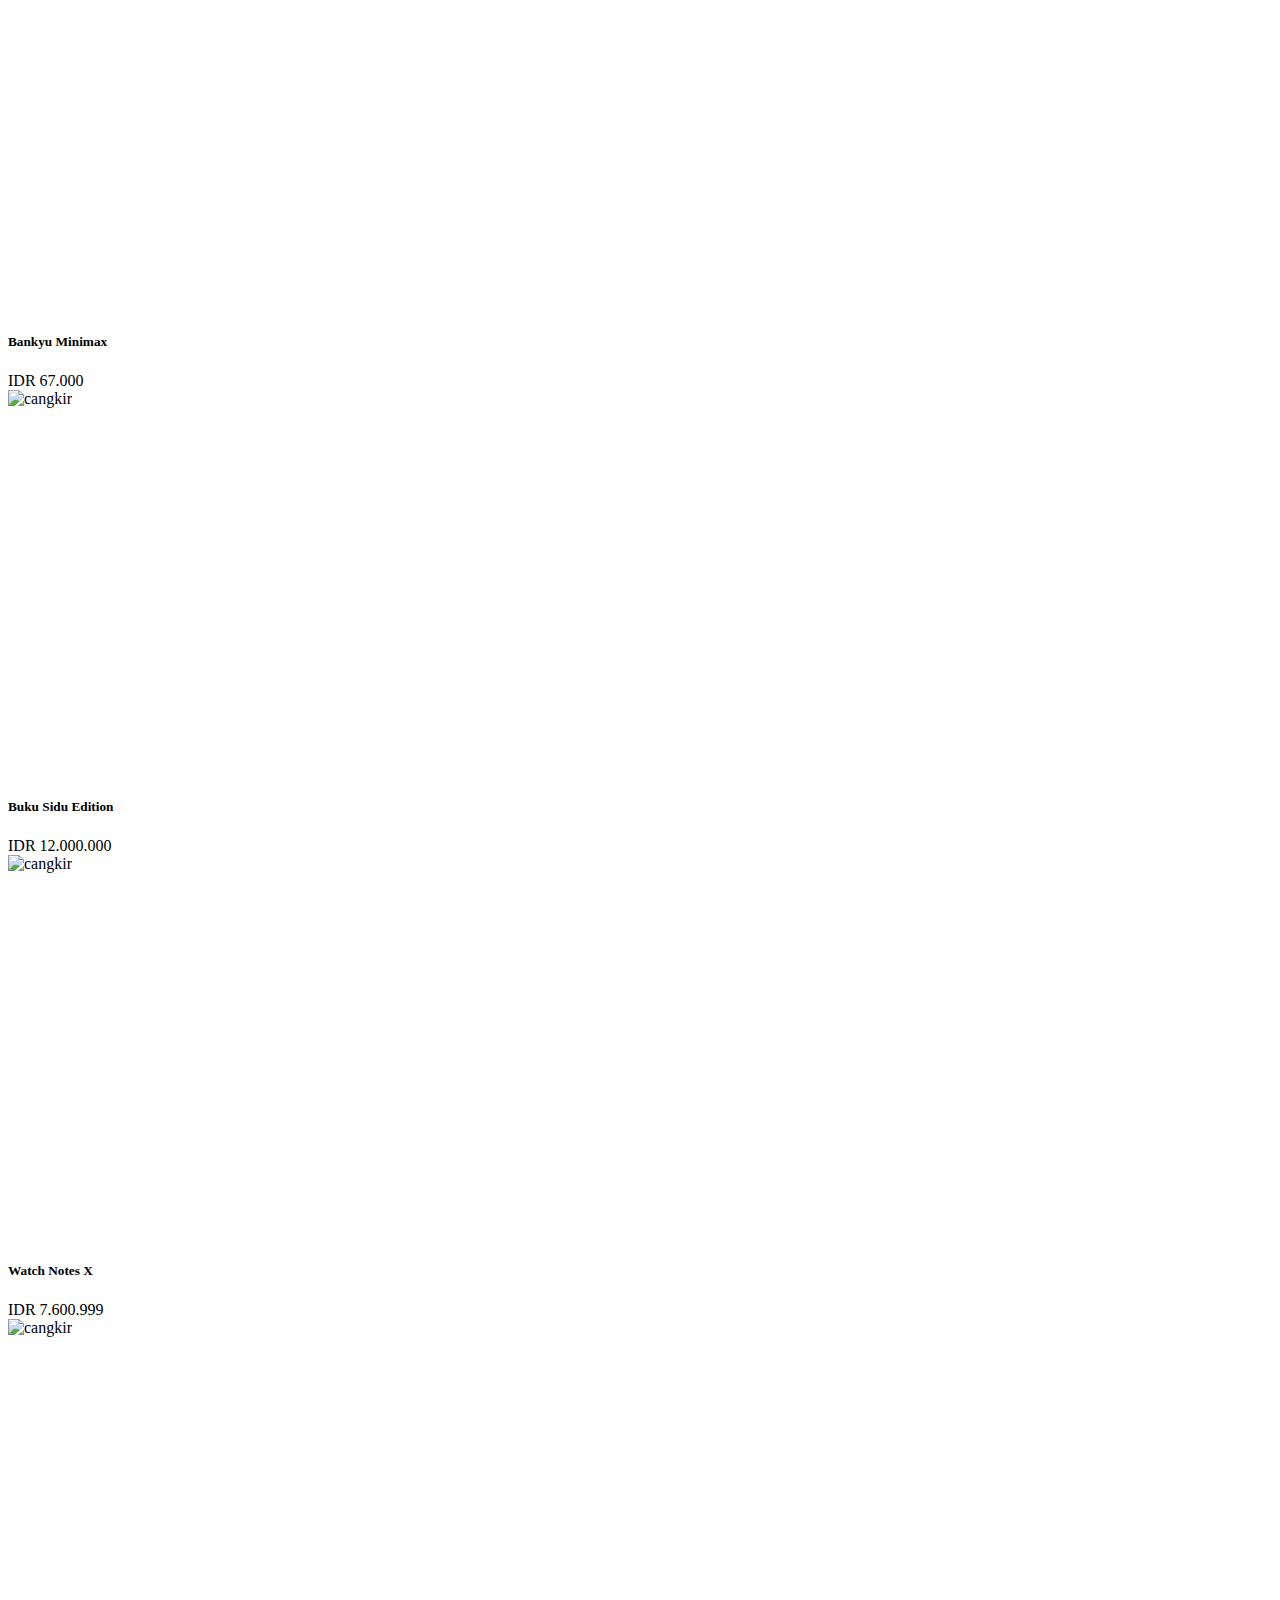
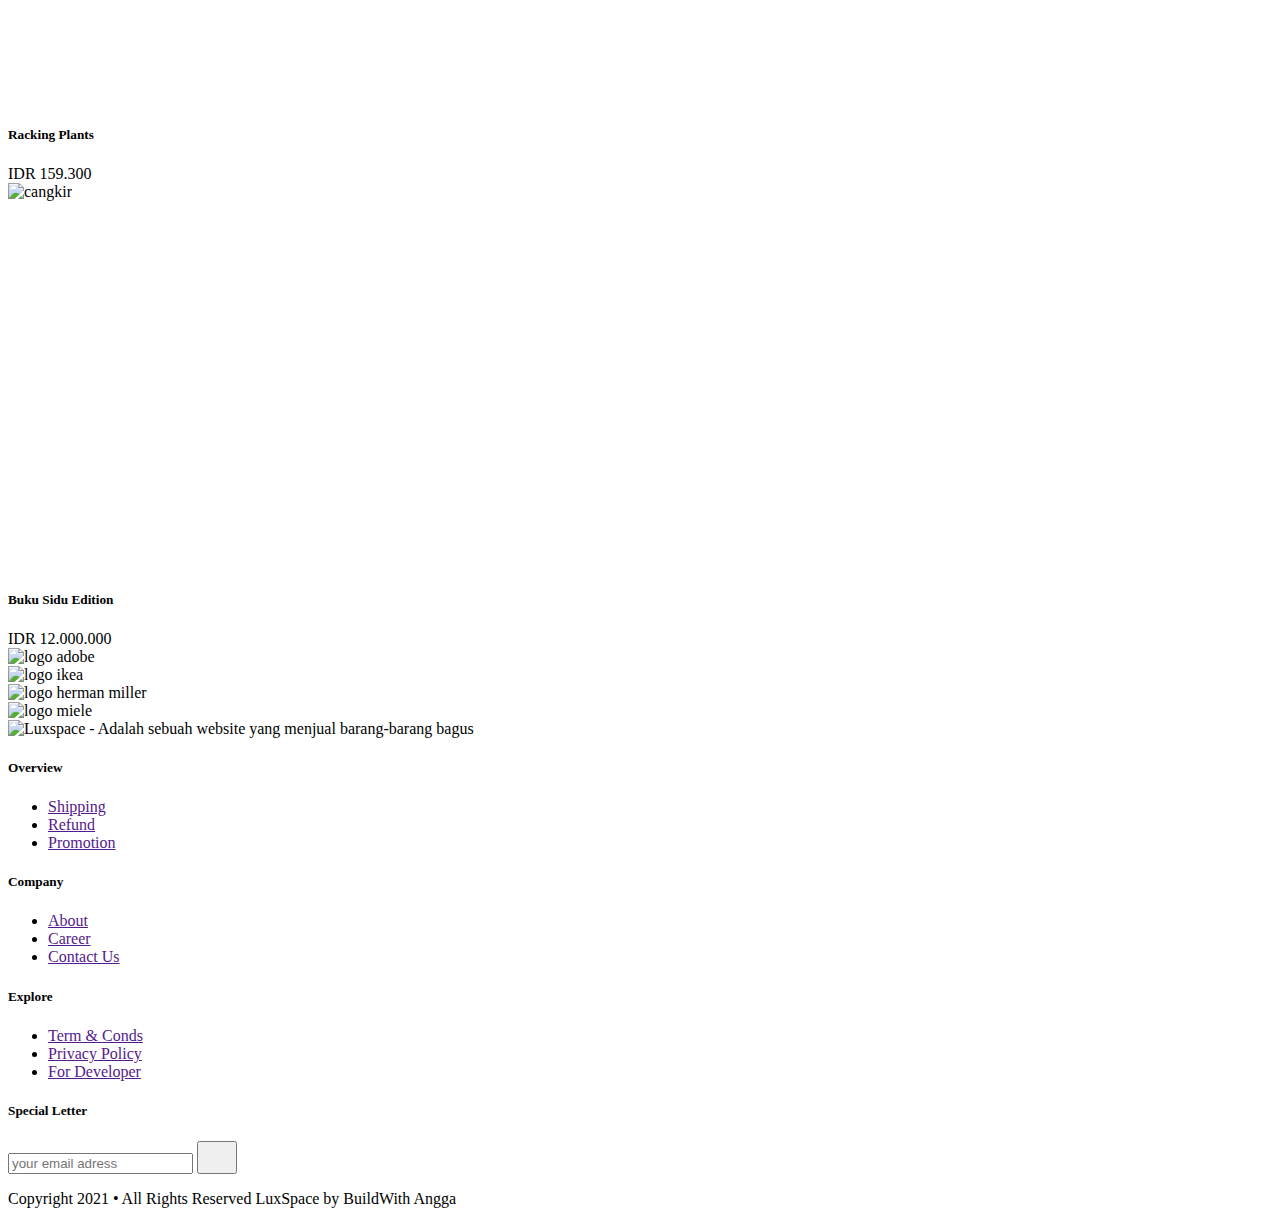
==== commit 75a5e072: "add : accordion footer" ====
--- a/src/templates/index.html
+++ b/src/templates/index.html
@@ -332,17 +332,17 @@
   </section>
   <!-- End: Clients -->
 
-  <!-- Start: Footer -->
+  <!-- Start: Footer Menu -->
   <section class="">
     <div class="border-t border-b border-gray-200 py-12 mt-16 px-4">
       <div class="flex justify-center mb-8">
         <img src="images/design/logo.svg" alt="Luxspace - Adalah sebuah website yang menjual barang-barang bagus" />
       </div>
       <aside class="container mx-auto">
-        <div class="flex flex-wrap space-x-4 justify-center">
+        <div class="flex flex-wrap md:space-x-4 justify-center">
           <!-- Start: Item aside menu 1-->
           <div class="w-full md:w-2/12 mb-4 md:mb-0 accordion">
-            <h5 class="text-lg font-semibold mb-2 relative">
+            <h5 class="text-xl font-semibold mb-2 relative">
               Overview
             </h5>
             <ul class="h-0 invisible md:h-auto md:visible overflow-hidden">
@@ -360,7 +360,7 @@
           <!-- End: Item aside menu 1-->
           <!-- Start: Item aside menu 2-->
           <div class="w-full md:w-2/12 mb-4 md:mb-0 accordion">
-            <h5 class="text-lg font-semibold mb-2 relative">
+            <h5 class="text-xl font-semibold mb-2 relative">
               Company
             </h5>
             <ul class="h-0 invisible md:h-auto md:visible overflow-hidden">
@@ -378,7 +378,7 @@
           <!-- End: Item aside menu 2-->
           <!-- Start: Item aside menu 3-->
           <div class="w-full md:w-2/12 mb-4 md:mb-0 accordion">
-            <h5 class="text-lg font-semibold mb-2 relative">
+            <h5 class="text-xl font-semibold mb-2 relative">
               Explore
             </h5>
             <ul class="h-0 invisible md:h-auto md:visible overflow-hidden">
@@ -394,10 +394,36 @@
             </ul>
           </div>
           <!-- End: Item aside menu 3-->
+          <!-- Start: Item aside menu 4-->
+          <div class="w-full md:w-3/12 mb-4 md:mb-0">
+            <h5 class="text-xl font-semibold mb-2 relative">
+              Special Letter
+            </h5>
+            <form action="#">
+              <input type="text" class="bg-gray-100 rounded-xl py-3 px-5 w-full focus:outline-none"
+                placeholder="your email adress" />
+              <label for="" class="relative w-full">
+                <button class="bg-pink-400 absolute rounded-xl right-0 p-3 text-white">
+                  <svg width="24" height="24" viewBox="0 0 24 24" class="fill-current" fill="none"
+                    xmlns="http://www.w3.org/2000/svg">
+                    <path
+                      d="M23.6177 0.411971C23.6163 0.410624 23.6152 0.409187 23.6138 0.407839C23.6124 0.406492 23.6109 0.405414 23.6095 0.404157C23.236 0.049307 22.7002 -0.0573008 22.2098 0.126411L0.833871 8.13353C0.268743 8.34518 -0.0623361 8.87521 0.0098048 9.4523C0.0821332 10.0294 0.53462 10.4694 1.13589 10.547L11.5833 11.8968C11.6028 11.8994 11.6185 11.9143 11.6212 11.9332L13.0301 21.9417C13.1112 22.5177 13.5704 22.9512 14.1729 23.0204C14.2279 23.0268 14.2824 23.0298 14.3364 23.0298C14.8735 23.0298 15.3486 22.7229 15.5495 22.231L23.9077 1.75274C24.0994 1.28302 23.9882 0.76983 23.6177 0.411971ZM1.30534 9.34475C1.2819 9.34169 1.27136 9.34039 1.26728 9.30788C1.26325 9.27537 1.27319 9.27159 1.29508 9.26347L21.2946 1.77187L11.9404 10.7333C11.8794 10.7163 1.30534 9.34475 1.30534 9.34475ZM14.37 21.7892C14.3614 21.8102 14.358 21.8198 14.3236 21.8158C14.2897 21.8119 14.2883 21.8017 14.2852 21.7794C14.2852 21.7794 12.8535 11.6495 12.8358 11.5911L22.19 2.62972L14.37 21.7892Z" />
+                  </svg>
+                </button>
+              </label>
+            </form>
+          </div>
+          <!-- End: Item aside menu 4-->
         </div>
       </aside>
     </div>
   </section>
+  <!-- End: Footer Menu -->
+
+  <!-- Start: Footer -->
+  <footer class="flex text-center px-4 py-8 justify-center">
+    <p class="text-small">Copyright 2021 • All Rights Reserved LuxSpace by BuildWith Angga</p>
+  </footer>
   <!-- End: Footer -->
 
   <!-- Google Analytics: change UA-XXXXX-Y to be your site's ID. -->
